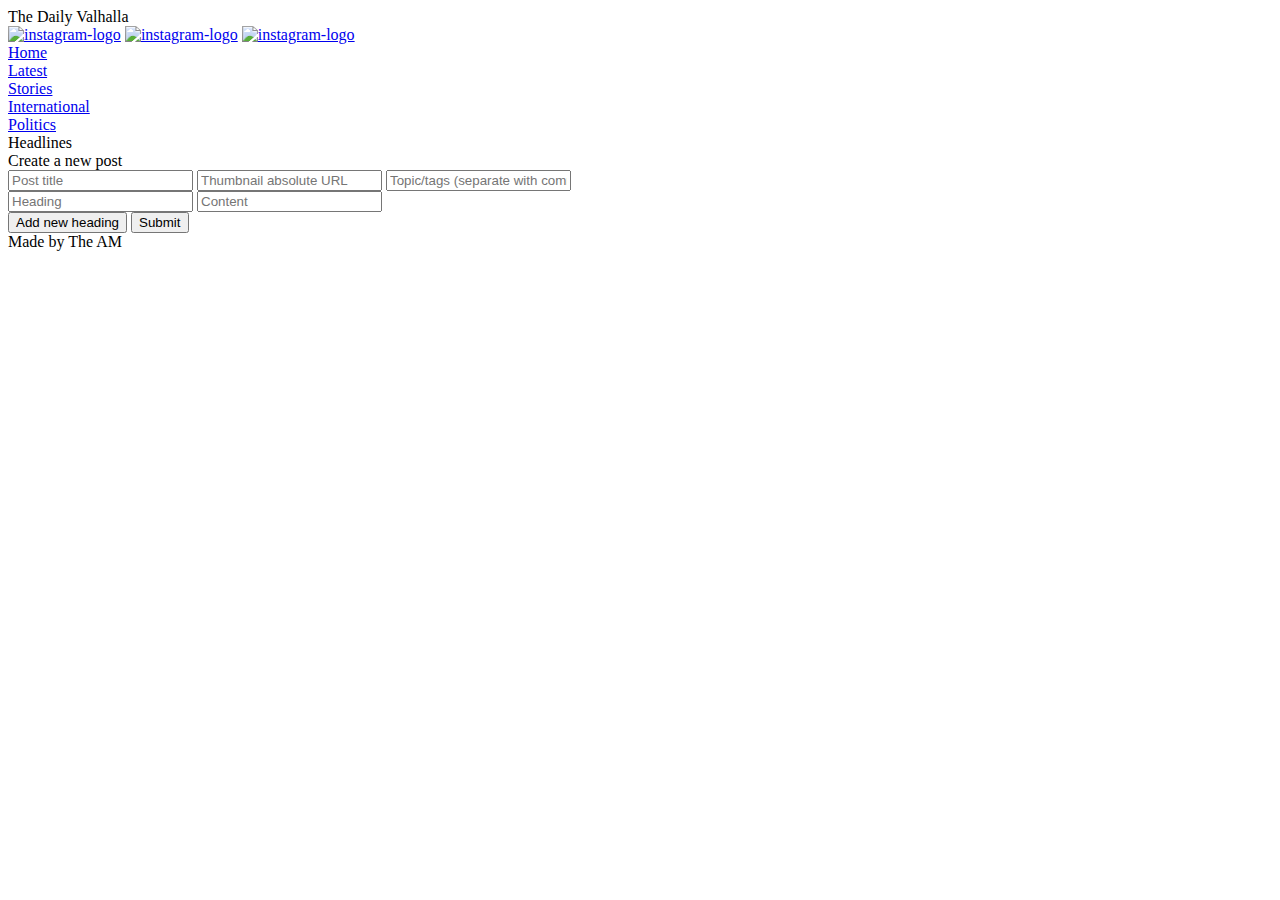
==== Public/Dynamic/add-post.html @ f3e16b8e "2nd i think" ====
<!DOCTYPE html>
<html lang="en">
<head>
    <meta charset="UTF-8">
    <meta name="viewport" content="width=device-width, initial-scale=1.0">
    <link rel="stylesheet" href="/style.css">
    <link rel="stylesheet" href="/style_minor.css">
    <link rel="stylesheet" href="/style_mobile.css">
    <title>The Daily Valhalla</title>
</head>
<body>

    <div class="header">
        <div class="logo">The Daily Valhalla</div>
        <div class="icons">
            <a href="www.instagram.com/thedailyvalhalla" class="social_link"><img src="https://seeklogo.com/images/I/instagram-logo-A807AD378B-seeklogo.com.png" alt="instagram-logo" class="social_icons"></a>
            <a href="www.instagram.com/thedailyvalhalla" class="social_link"><img src="https://seeklogo.com/images/I/instagram-logo-A807AD378B-seeklogo.com.png" alt="instagram-logo" class="social_icons"></a>
            <a href="www.instagram.com/thedailyvalhalla" class="social_link"><img src="https://seeklogo.com/images/I/instagram-logo-A807AD378B-seeklogo.com.png" alt="instagram-logo" class="social_icons"></a>
        </div>
    </div>

    <div class="navigation">
        <div class="cells"><a href="/home" class="nav_link">Home</a></div>
        <div class="cells"><a href="/latest" class="nav_link">Latest</a></div>
        <div class="cells"><a href="/stories" class="nav_link">Stories</a></div>
        <div class="cells"><a href="/topics/international" class="nav_link">International</a></div>
        <div class="cells"><a href="/topics/politics" class="nav_link">Politics</a></div>
    </div>

    <div class="headlines">
        <div id="breaking">Headlines</div>
        <div class="headline_text" id="headlines">
        
        </div>
    </div>

    <div class="main">
        <div class="left">
            <div class="box" id="top_writers">
            </div>
        </div>

        <div class="content">

            <div class="main_heading">
                Create a new post
            </div>

            <form action="/create" method="post" name="create" id="create">

                <input type="text" id="post_title" name="title" placeholder="Post title" class="std_input i1" required >
                
                <input type="url" id="post_thumbnail" name="thumbnail" placeholder="Thumbnail absolute URL" class="std_input i1" required >

                <input type="text" id="post_tags" name="tags" placeholder="Topic/tags (separate with commas)" class="std_input i1" required >

                <div class="content_groups" id="content_groups">

                    <div class="heading_content_group">
                        <input type="text" id="post_content_heading_1" name="heading_1" placeholder="Heading" class="std_input input_heading" required >
                        <input type="text" id="post_content_content_1" name="content_1" placeholder="Content" class="std_input input_content" required >
                    </div>

                </div>

                <div class="buttons_in_a_form">
                    <button type="button" id="add_field" onclick="addNewHeading()">Add new heading</button>
                    <input type="submit" value="Submit" class="submit">
                </div>



            </form>

            
        </div>

    </div>

    <div class="footer">
        Made by The AM
    </div>

    <script src="/socket.io/socket.io.js"></script>
    <script src="/script.js"></script>
    <script>
        const socket = io();
        loadHome(socket)
    </script>

</body>
</html>
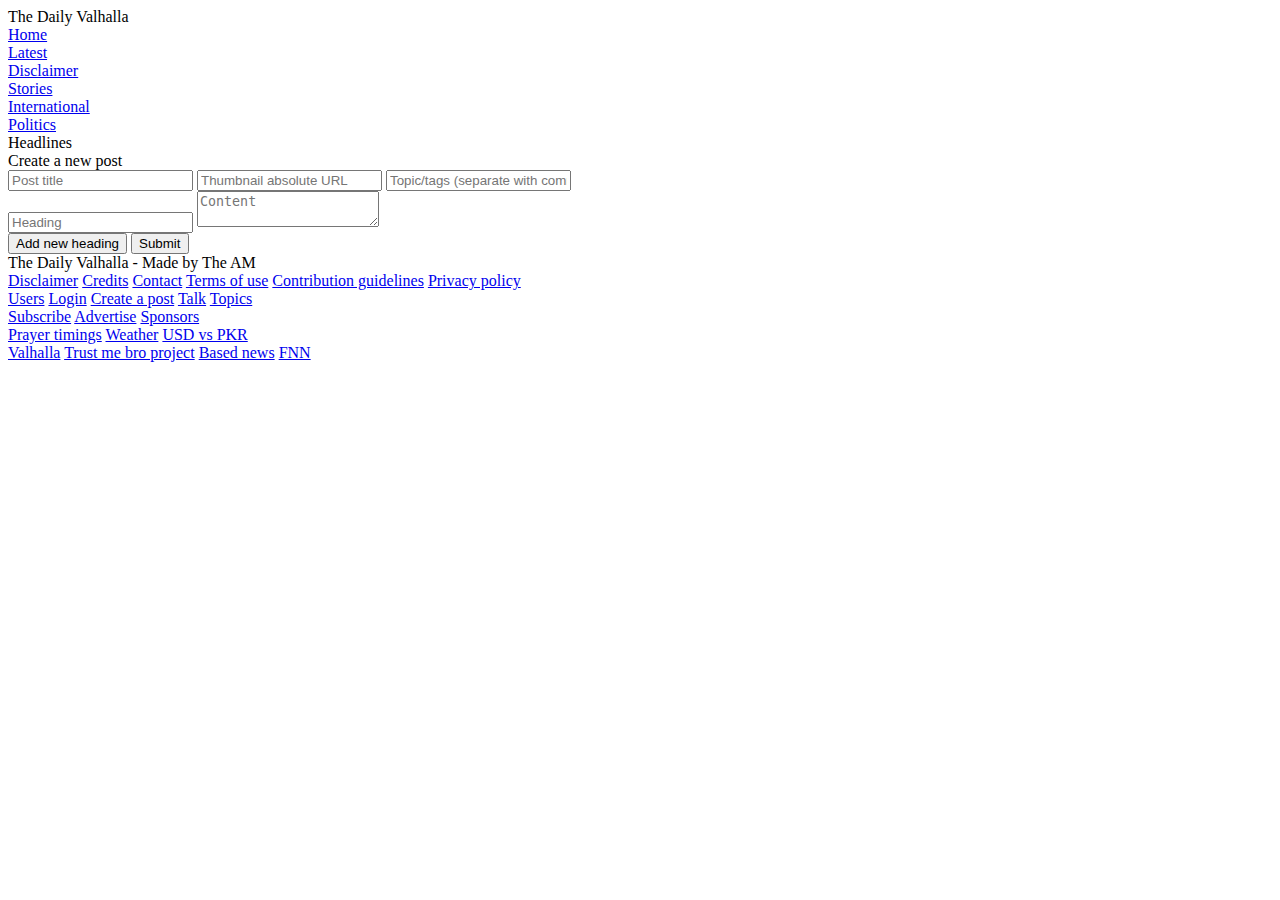
==== commit 98a20b7b: "Changes" ====
--- a/Public/Dynamic/add-post.html
+++ b/Public/Dynamic/add-post.html
@@ -12,16 +12,12 @@
 
     <div class="header">
         <div class="logo">The Daily Valhalla</div>
-        <div class="icons">
-            <a href="www.instagram.com/thedailyvalhalla" class="social_link"><img src="https://seeklogo.com/images/I/instagram-logo-A807AD378B-seeklogo.com.png" alt="instagram-logo" class="social_icons"></a>
-            <a href="www.instagram.com/thedailyvalhalla" class="social_link"><img src="https://seeklogo.com/images/I/instagram-logo-A807AD378B-seeklogo.com.png" alt="instagram-logo" class="social_icons"></a>
-            <a href="www.instagram.com/thedailyvalhalla" class="social_link"><img src="https://seeklogo.com/images/I/instagram-logo-A807AD378B-seeklogo.com.png" alt="instagram-logo" class="social_icons"></a>
-        </div>
     </div>
 
     <div class="navigation">
         <div class="cells"><a href="/home" class="nav_link">Home</a></div>
         <div class="cells"><a href="/latest" class="nav_link">Latest</a></div>
+        <div class="cells"><a href="/disclaimer" class="nav_link">Disclaimer</a></div>
         <div class="cells"><a href="/stories" class="nav_link">Stories</a></div>
         <div class="cells"><a href="/topics/international" class="nav_link">International</a></div>
         <div class="cells"><a href="/topics/politics" class="nav_link">Politics</a></div>
@@ -58,7 +54,7 @@
 
                     <div class="heading_content_group">
                         <input type="text" id="post_content_heading_1" name="heading_1" placeholder="Heading" class="std_input input_heading" required >
-                        <input type="text" id="post_content_content_1" name="content_1" placeholder="Content" class="std_input input_content" required >
+                        <textarea type="text" id="post_content_content_1" name="content_1" placeholder="Content" class="std_input input_content" required ></textarea>
                     </div>
 
                 </div>
@@ -78,7 +74,51 @@
     </div>
 
     <div class="footer">
-        Made by The AM
+
+        <div class="footer_top">
+            The Daily Valhalla - Made by The AM
+        </div>
+
+        <div class="footer_bottom">
+
+            <div class="footer_panel">
+                <a href="/disclaimer" class="footer_links">Disclaimer</a>
+                <a href="/credits" class="footer_links">Credits</a>
+                <a href="/contact" class="footer_links">Contact</a>
+                <a href="/terms-of-use" class="footer_links">Terms of use</a>
+                <a href="/contribution-guidelines" class="footer_links">Contribution guidelines</a>
+                <a href="/privacy-policy" class="footer_links">Privacy policy</a>
+            </div>
+
+            <div class="footer_panel">
+                <a href="/users" class="footer_links">Users</a>
+                <a href="/login" class="footer_links">Login</a>
+                <a href="/create" class="footer_links">Create a post</a>
+                <a href="/forum" class="footer_links">Talk</a>
+                <a href="/topics" class="footer_links">Topics</a>
+            </div>
+
+            <div class="footer_panel">
+                <a href="/subscribe" class="footer_links">Subscribe</a>
+                <a href="/advertise" class="footer_links">Advertise</a>
+                <a href="/sponsors" class="footer_links">Sponsors</a>
+            </div>
+
+            <div class="footer_panel">
+                <a href="/prayer-timings" class="footer_links">Prayer timings</a>
+                <a href="/weather" class="footer_links">Weather</a>
+                <a href="/usd-vs-pkr" class="footer_links">USD vs PKR</a>
+            </div>
+
+            <div class="footer_panel">
+                <a href="/valhalla" class="footer_links">Valhalla</a>
+                <a href="https://trustmebro.theam.ga" class="footer_links">Trust me bro project</a>
+                <a href="/based-news" class="footer_links">Based news</a>
+                <a href="http://instagram.com/fakenewsnetwork" class="footer_links">FNN</a>
+            </div>
+
+        </div>
+
     </div>
 
     <script src="/socket.io/socket.io.js"></script>
